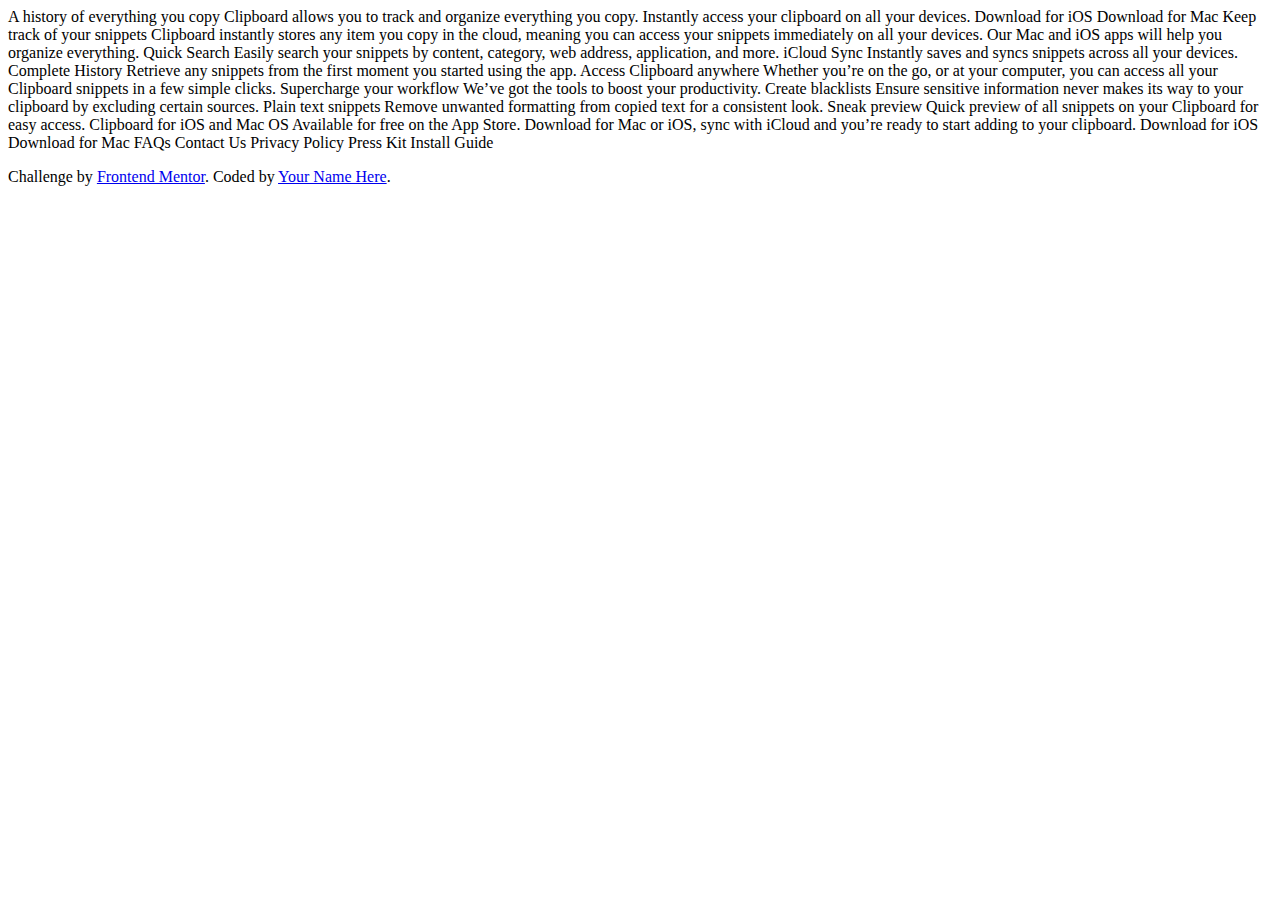
==== index.html @ d43f4c36 "Initial Setup Completed" ====
<!DOCTYPE html>
<html lang="en">
  <head>
    <meta charset="UTF-8" />
    <meta name="viewport" content="width=device-width, initial-scale=1.0" />
    <!-- displays site properly based on user's device -->

    <link
      rel="icon"
      type="image/png"
      sizes="32x32"
      href="./images/favicon-32x32.png"
    />

    <title>Frontend Mentor | Clipboard landing page</title>
  </head>
  <body>
    A history of everything you copy Clipboard allows you to track and organize
    everything you copy. Instantly access your clipboard on all your devices.
    Download for iOS Download for Mac Keep track of your snippets Clipboard
    instantly stores any item you copy in the cloud, meaning you can access your
    snippets immediately on all your devices. Our Mac and iOS apps will help you
    organize everything. Quick Search Easily search your snippets by content,
    category, web address, application, and more. iCloud Sync Instantly saves
    and syncs snippets across all your devices. Complete History Retrieve any
    snippets from the first moment you started using the app. Access Clipboard
    anywhere Whether you’re on the go, or at your computer, you can access all
    your Clipboard snippets in a few simple clicks. Supercharge your workflow
    We’ve got the tools to boost your productivity. Create blacklists Ensure
    sensitive information never makes its way to your clipboard by excluding
    certain sources. Plain text snippets Remove unwanted formatting from copied
    text for a consistent look. Sneak preview Quick preview of all snippets on
    your Clipboard for easy access. Clipboard for iOS and Mac OS Available for
    free on the App Store. Download for Mac or iOS, sync with iCloud and you’re
    ready to start adding to your clipboard. Download for iOS Download for Mac
    FAQs Contact Us Privacy Policy Press Kit Install Guide

    <footer>
      <p class="attribution">
        Challenge by
        <a href="https://www.frontendmentor.io?ref=challenge" target="_blank"
          >Frontend Mentor</a
        >. Coded by <a href="#">Your Name Here</a>.
      </p>
    </footer>
  </body>
</html>
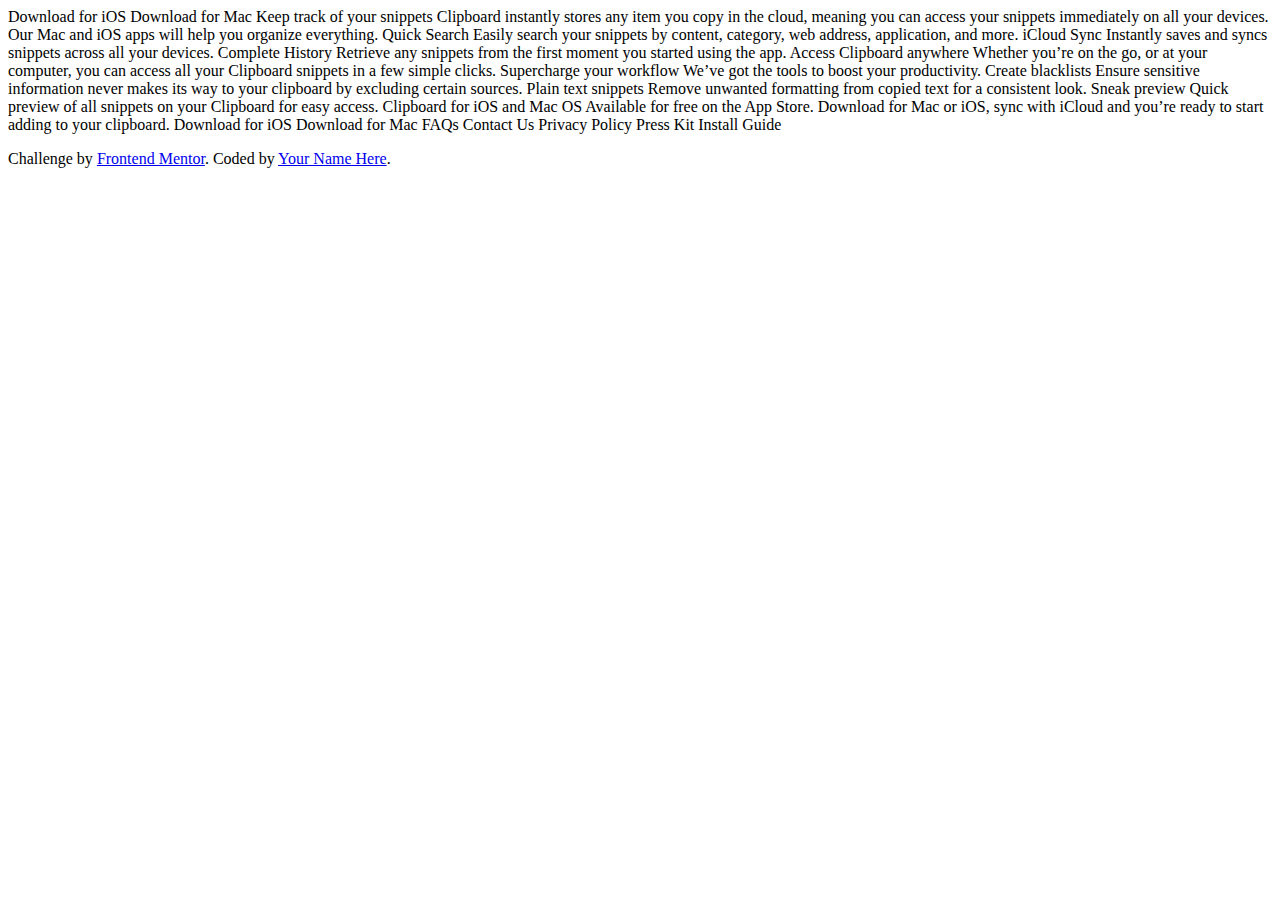
==== commit 324c5675: "Header Component" ====
--- a/index.html
+++ b/index.html
@@ -15,8 +15,6 @@
     <title>Frontend Mentor | Clipboard landing page</title>
   </head>
   <body>
-    A history of everything you copy Clipboard allows you to track and organize
-    everything you copy. Instantly access your clipboard on all your devices.
     Download for iOS Download for Mac Keep track of your snippets Clipboard
     instantly stores any item you copy in the cloud, meaning you can access your
     snippets immediately on all your devices. Our Mac and iOS apps will help you
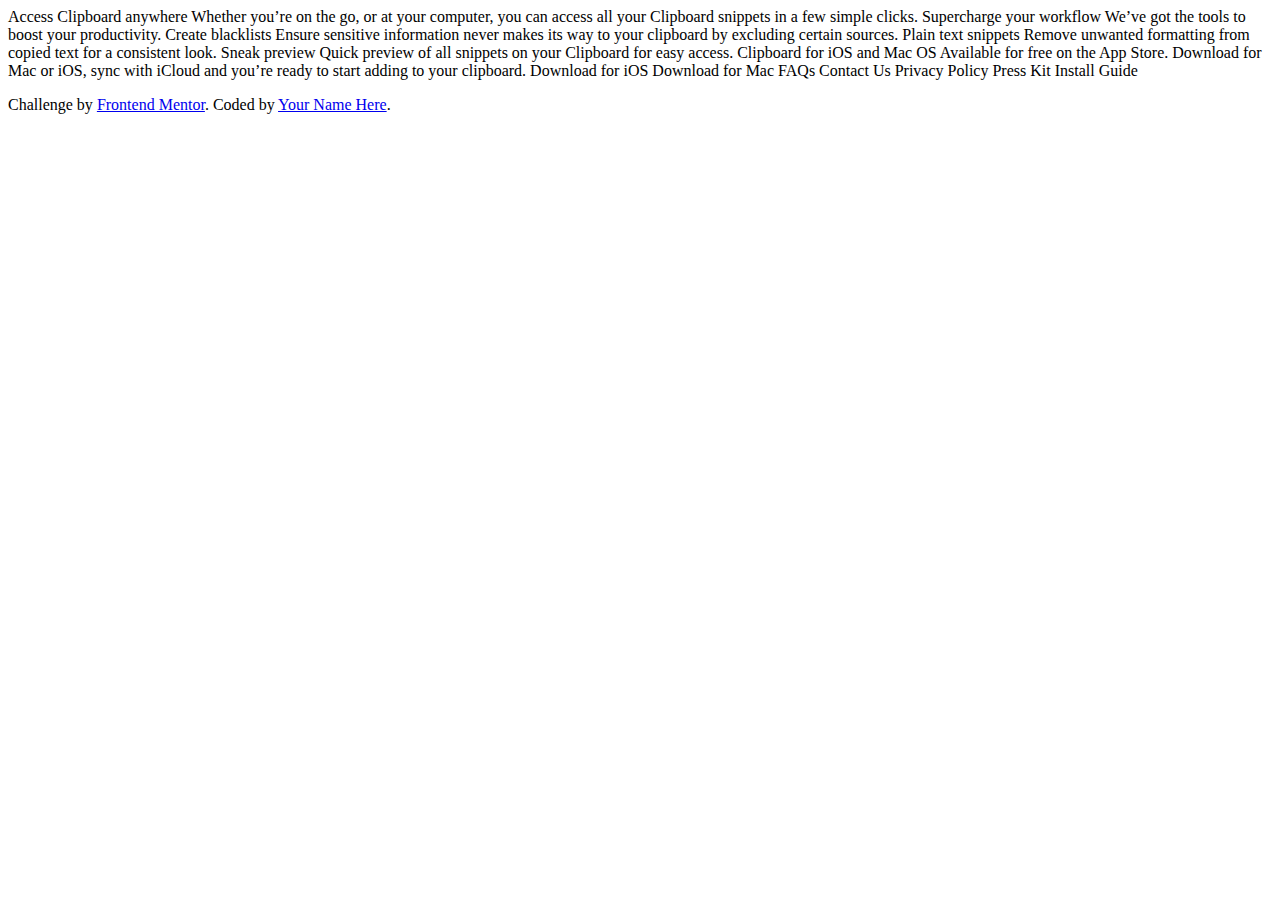
==== commit 9bbb9340: "Snippets Component" ====
--- a/index.html
+++ b/index.html
@@ -15,23 +15,17 @@
     <title>Frontend Mentor | Clipboard landing page</title>
   </head>
   <body>
-    Download for iOS Download for Mac Keep track of your snippets Clipboard
-    instantly stores any item you copy in the cloud, meaning you can access your
-    snippets immediately on all your devices. Our Mac and iOS apps will help you
-    organize everything. Quick Search Easily search your snippets by content,
-    category, web address, application, and more. iCloud Sync Instantly saves
-    and syncs snippets across all your devices. Complete History Retrieve any
-    snippets from the first moment you started using the app. Access Clipboard
-    anywhere Whether you’re on the go, or at your computer, you can access all
-    your Clipboard snippets in a few simple clicks. Supercharge your workflow
-    We’ve got the tools to boost your productivity. Create blacklists Ensure
-    sensitive information never makes its way to your clipboard by excluding
-    certain sources. Plain text snippets Remove unwanted formatting from copied
-    text for a consistent look. Sneak preview Quick preview of all snippets on
-    your Clipboard for easy access. Clipboard for iOS and Mac OS Available for
-    free on the App Store. Download for Mac or iOS, sync with iCloud and you’re
-    ready to start adding to your clipboard. Download for iOS Download for Mac
-    FAQs Contact Us Privacy Policy Press Kit Install Guide
+    Access Clipboard anywhere Whether you’re on the go, or at your computer, you
+    can access all your Clipboard snippets in a few simple clicks. Supercharge
+    your workflow We’ve got the tools to boost your productivity. Create
+    blacklists Ensure sensitive information never makes its way to your
+    clipboard by excluding certain sources. Plain text snippets Remove unwanted
+    formatting from copied text for a consistent look. Sneak preview Quick
+    preview of all snippets on your Clipboard for easy access. Clipboard for iOS
+    and Mac OS Available for free on the App Store. Download for Mac or iOS,
+    sync with iCloud and you’re ready to start adding to your clipboard.
+    Download for iOS Download for Mac FAQs Contact Us Privacy Policy Press Kit
+    Install Guide
 
     <footer>
       <p class="attribution">
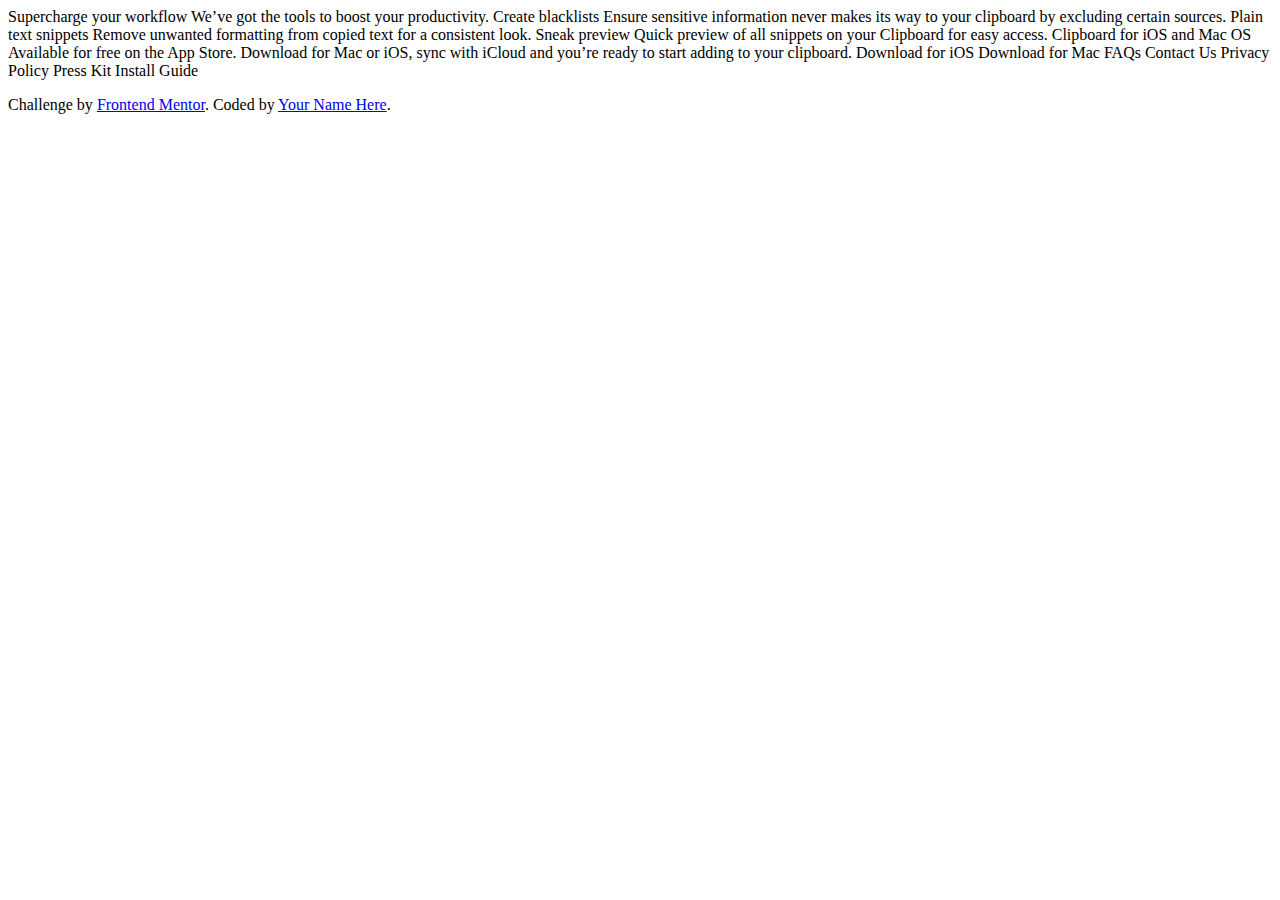
==== commit debace11: "Access Component" ====
--- a/index.html
+++ b/index.html
@@ -15,10 +15,8 @@
     <title>Frontend Mentor | Clipboard landing page</title>
   </head>
   <body>
-    Access Clipboard anywhere Whether you’re on the go, or at your computer, you
-    can access all your Clipboard snippets in a few simple clicks. Supercharge
-    your workflow We’ve got the tools to boost your productivity. Create
-    blacklists Ensure sensitive information never makes its way to your
+    Supercharge your workflow We’ve got the tools to boost your productivity.
+    Create blacklists Ensure sensitive information never makes its way to your
     clipboard by excluding certain sources. Plain text snippets Remove unwanted
     formatting from copied text for a consistent look. Sneak preview Quick
     preview of all snippets on your Clipboard for easy access. Clipboard for iOS
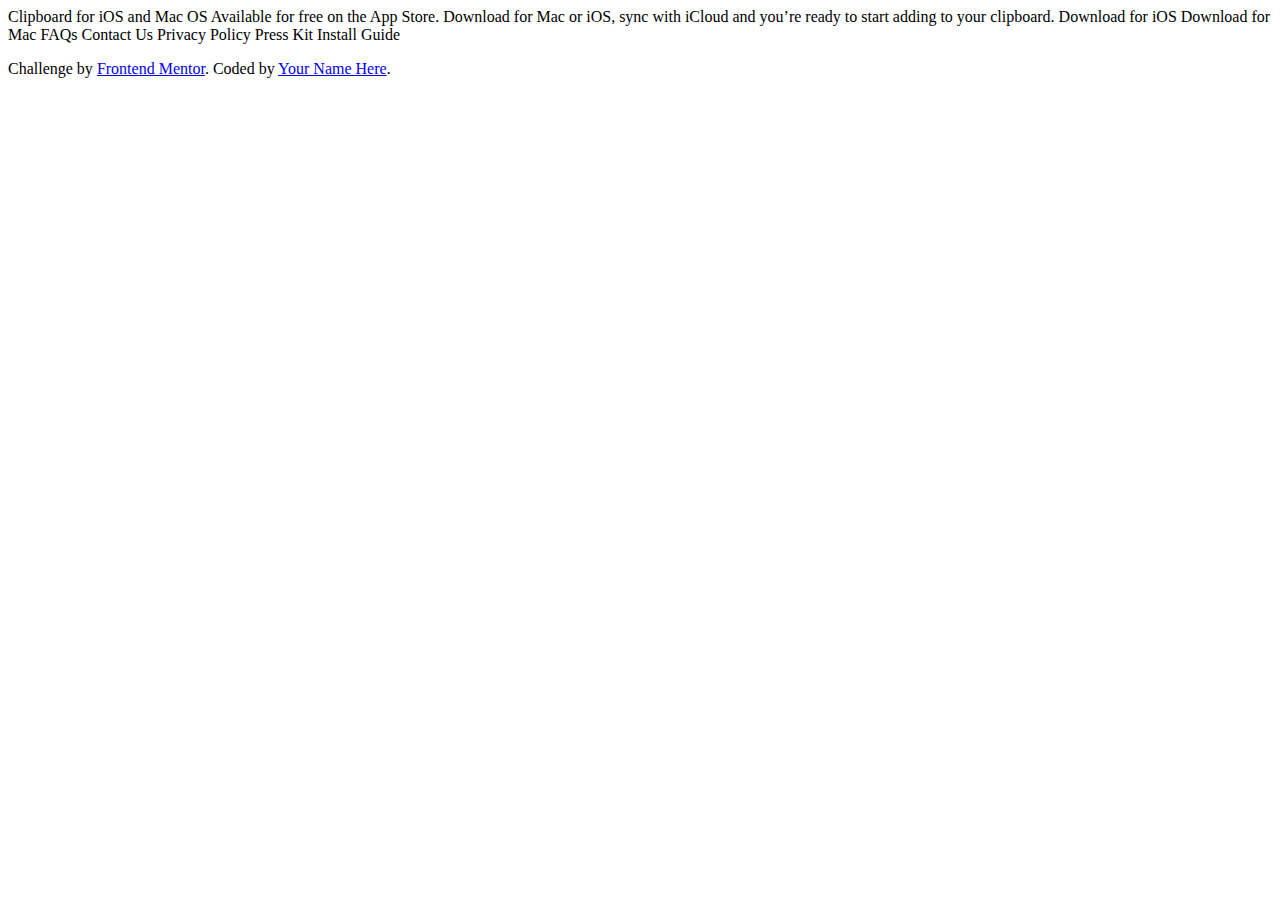
==== commit ec388b77: "Supercharge Component" ====
--- a/index.html
+++ b/index.html
@@ -15,15 +15,10 @@
     <title>Frontend Mentor | Clipboard landing page</title>
   </head>
   <body>
-    Supercharge your workflow We’ve got the tools to boost your productivity.
-    Create blacklists Ensure sensitive information never makes its way to your
-    clipboard by excluding certain sources. Plain text snippets Remove unwanted
-    formatting from copied text for a consistent look. Sneak preview Quick
-    preview of all snippets on your Clipboard for easy access. Clipboard for iOS
-    and Mac OS Available for free on the App Store. Download for Mac or iOS,
-    sync with iCloud and you’re ready to start adding to your clipboard.
-    Download for iOS Download for Mac FAQs Contact Us Privacy Policy Press Kit
-    Install Guide
+    Clipboard for iOS and Mac OS Available for free on the App Store. Download
+    for Mac or iOS, sync with iCloud and you’re ready to start adding to your
+    clipboard. Download for iOS Download for Mac FAQs Contact Us Privacy Policy
+    Press Kit Install Guide
 
     <footer>
       <p class="attribution">
